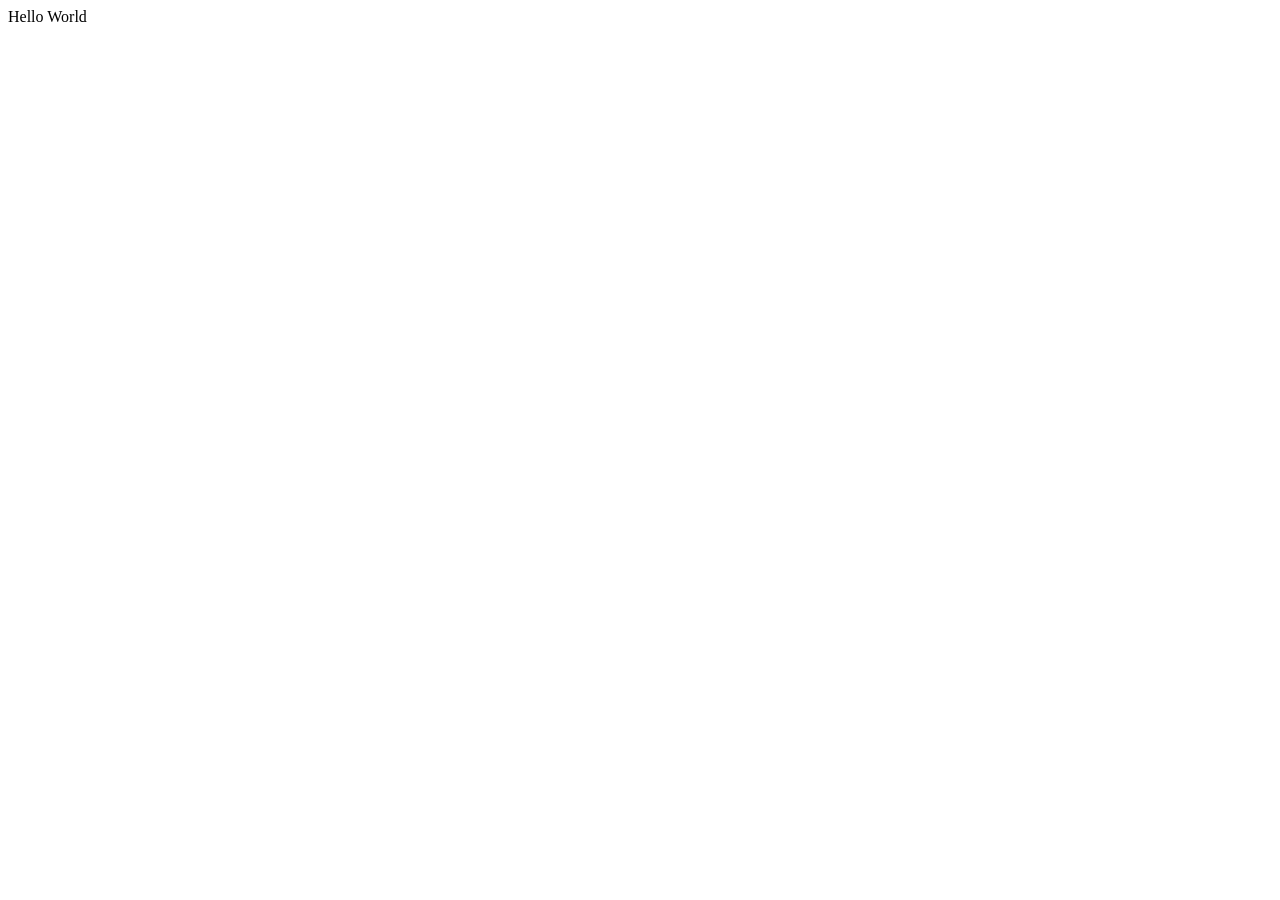
==== index.html @ d380be6b "test commit" ====
<!DOCTYPE html>
<html lang="en">
  <head>
    <meta charset="UTF-8" />
    <meta http-equiv="X-UA-Compatible" content="IE=edge" />
    <meta name="viewport" content="width=device-width, initial-scale=1.0" />
    <title>Document</title>
    <script src="./js/index.js"></script>
  </head>
  <body>
    Hello World
  </body>
</html>
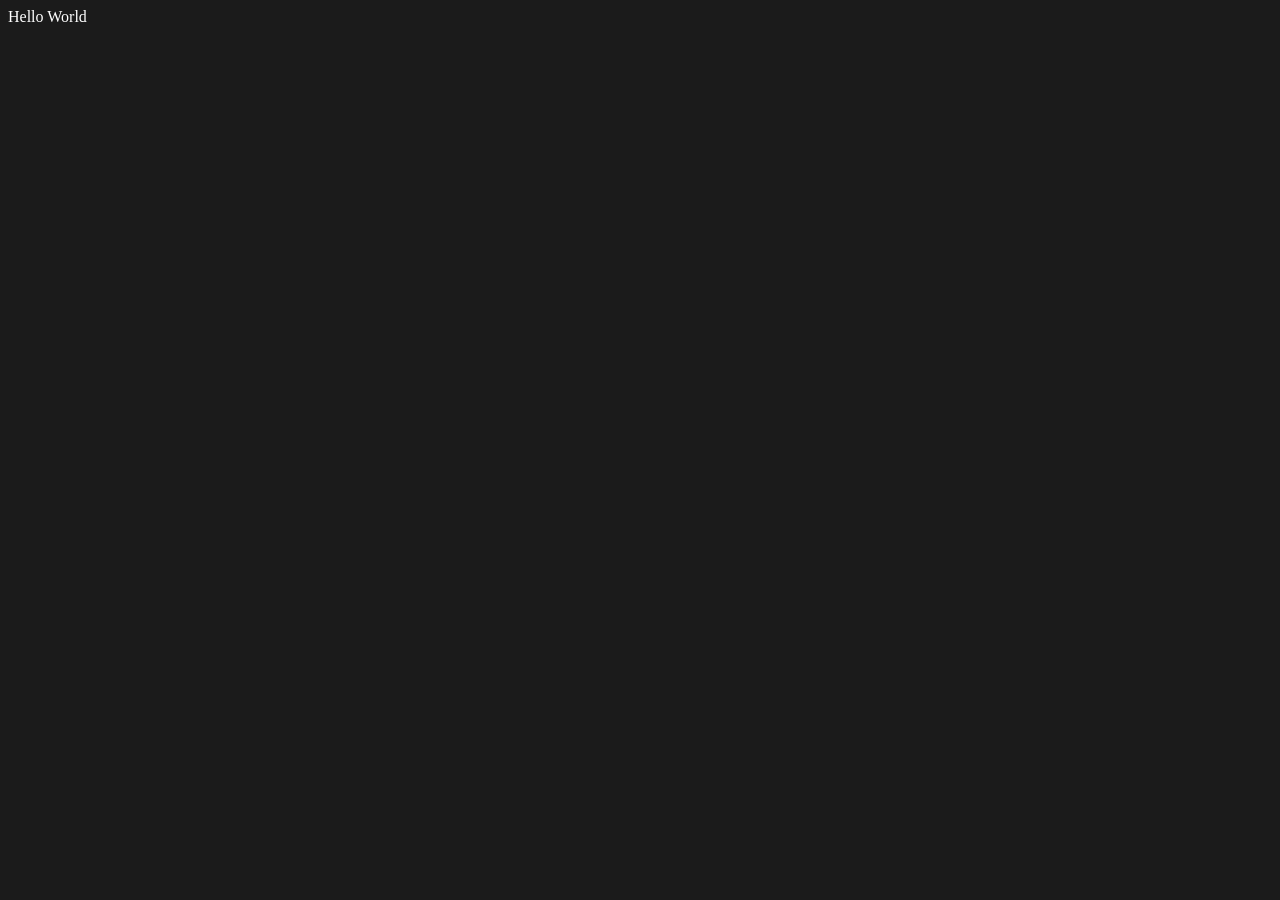
==== commit 8c1bcb52: "update" ====
--- a/index.html
+++ b/index.html
@@ -4,7 +4,8 @@
     <meta charset="UTF-8" />
     <meta http-equiv="X-UA-Compatible" content="IE=edge" />
     <meta name="viewport" content="width=device-width, initial-scale=1.0" />
-    <title>Document</title>
+    <link rel="stylesheet" href="./css/style.min.css" />
+    <title>JS Repetition</title>
     <script src="./js/index.js"></script>
   </head>
   <body>
--- a/css/style.min.css
+++ b/css/style.min.css
@@ -0,0 +1,2 @@
+body{background-color:#1b1b1b;color:#ffff}
+/*# sourceMappingURL=style.min.css.map */
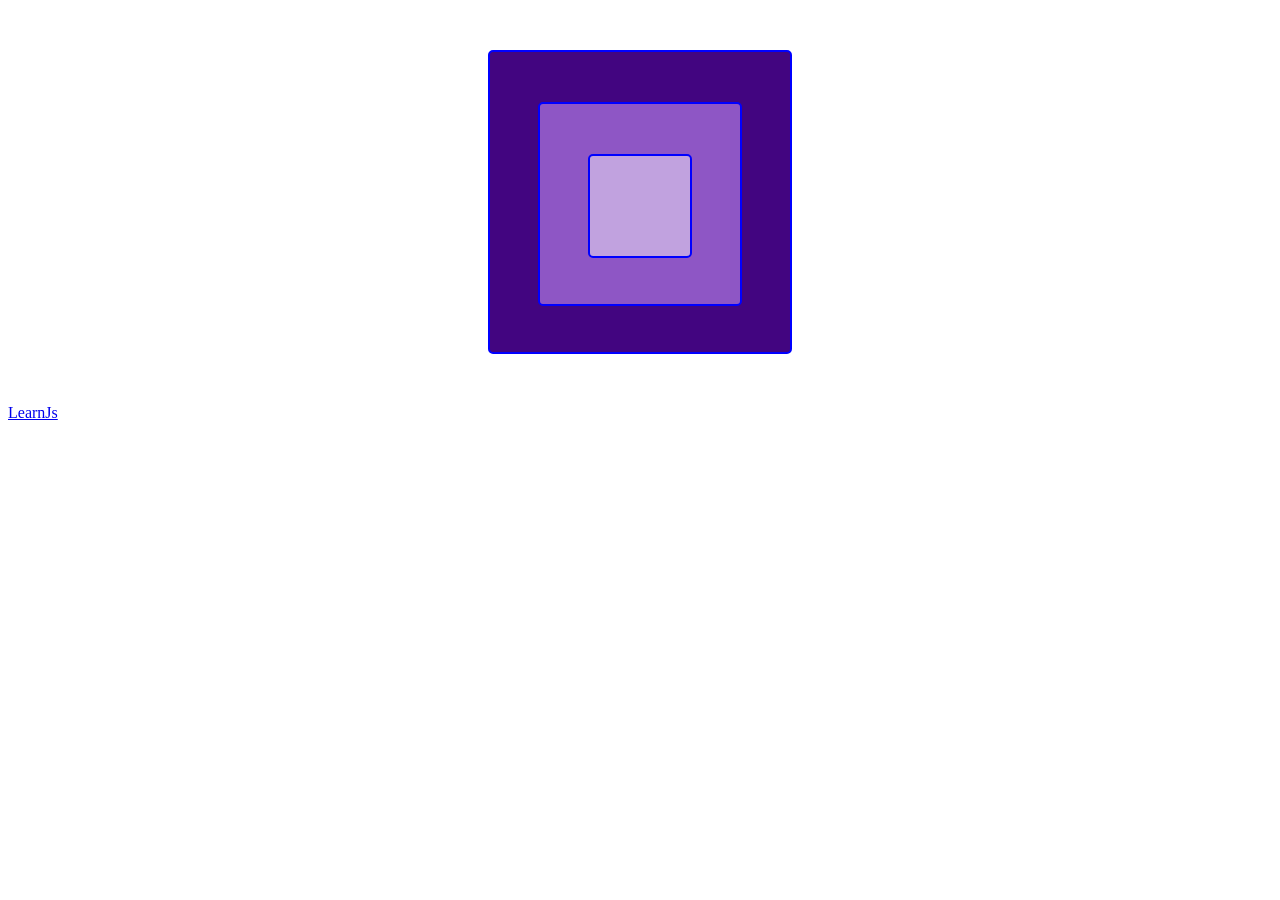
==== commit 956986cf: "update Repetition 3" ====
--- a/index.html
+++ b/index.html
@@ -6,9 +6,14 @@
     <meta name="viewport" content="width=device-width, initial-scale=1.0" />
     <link rel="stylesheet" href="./css/style.min.css" />
     <title>JS Repetition</title>
-    <script src="./js/index.js"></script>
+    <script src="./js/js_repetiton3.js"></script>
   </head>
   <body>
-    Hello World
+    <div id="big">
+      <div id="medium">
+        <div id="small"></div>
+      </div>
+    </div>
+    <a href="https://learn.javascript.ru/import-export" id="a">LearnJs</a>
   </body>
 </html>
--- a/css/style.min.css
+++ b/css/style.min.css
@@ -1,2 +1,2 @@
-body{background-color:#1b1b1b;color:#ffff}
+#small{background-color:#c1a2df;border:2px solid blue;border-radius:5px;margin:50px auto;width:100px;height:100px}.img{width:100px;height:100px}#medium{background-color:#8e56c5;border:2px solid blue;border-radius:5px;margin:50px auto;width:200px;height:200px}#big{background-color:#420580;border:2px solid blue;border-radius:5px;margin:50px auto;width:300px;height:300px}
 /*# sourceMappingURL=style.min.css.map */
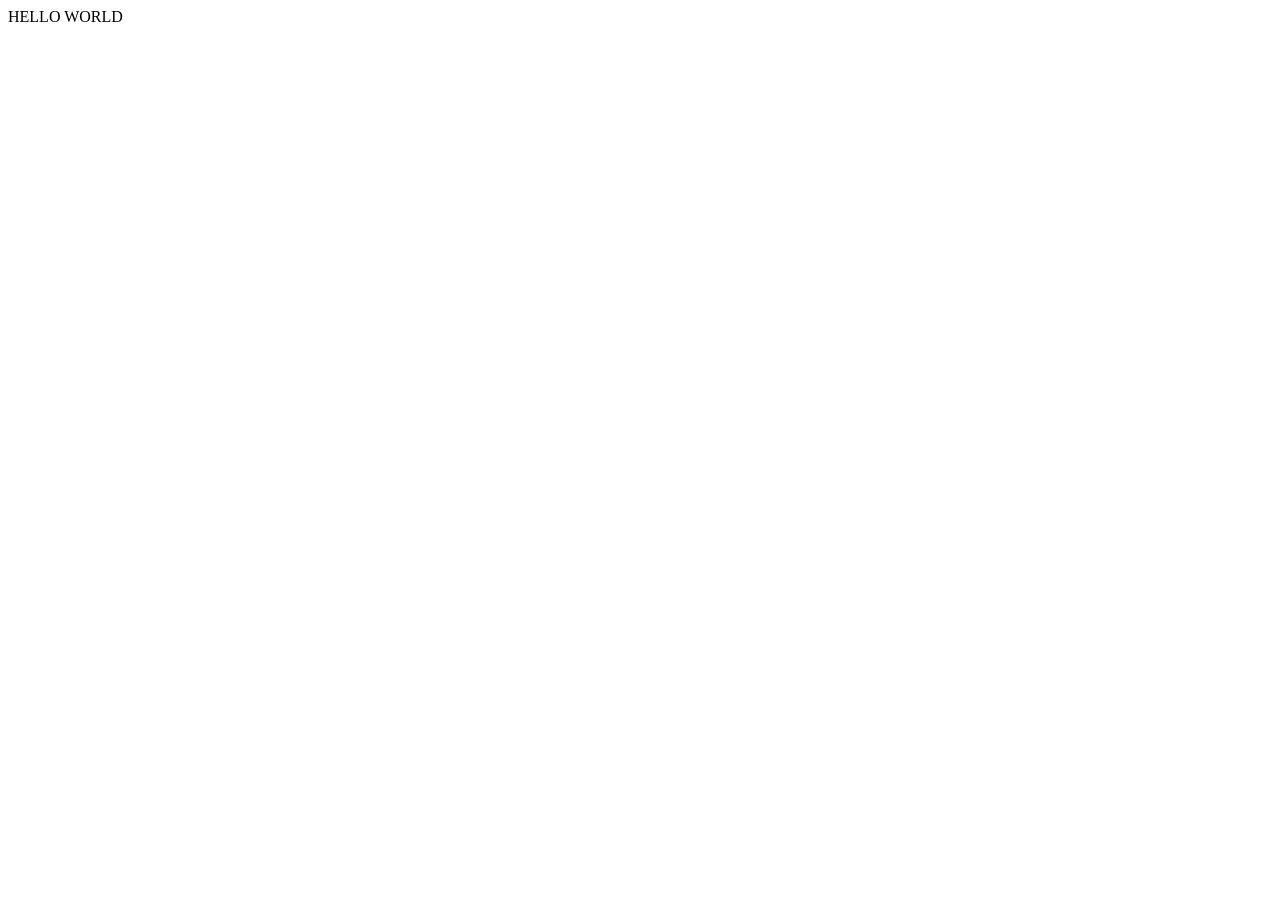
==== commit 0865de1f: "Repetition 5" ====
--- a/index.html
+++ b/index.html
@@ -6,14 +6,9 @@
     <meta name="viewport" content="width=device-width, initial-scale=1.0" />
     <link rel="stylesheet" href="./css/style.min.css" />
     <title>JS Repetition</title>
-    <script src="./js/js_repetiton3.js"></script>
+    <script src="./js/js_repetiton5.js"></script>
   </head>
   <body>
-    <div id="big">
-      <div id="medium">
-        <div id="small"></div>
-      </div>
-    </div>
-    <a href="https://learn.javascript.ru/import-export" id="a">LearnJs</a>
+    <div>HELLO WORLD</div>
   </body>
 </html>
